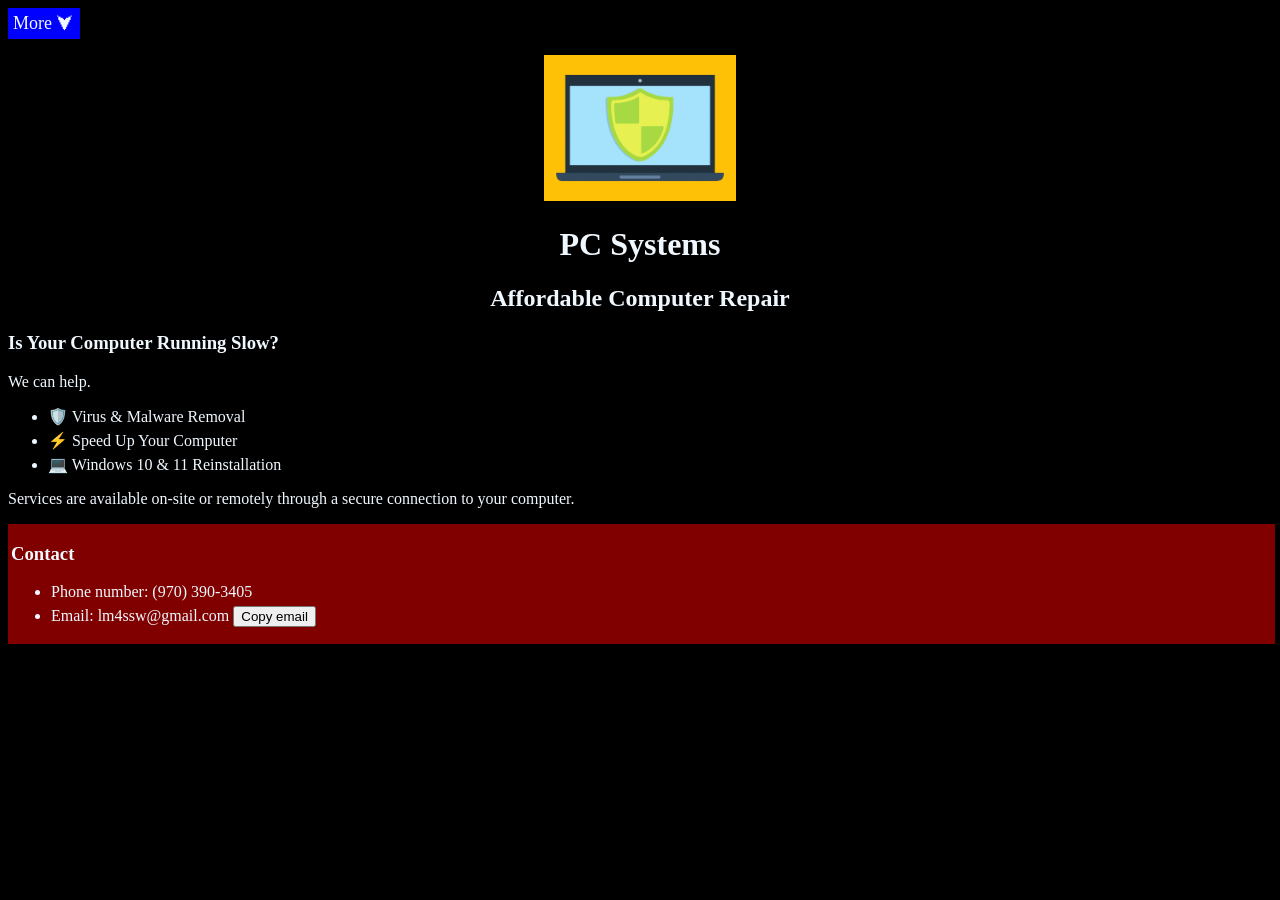
==== index.html @ aab7f8cd "services" ====
<!DOCTYPE html>
<html>

<head>
<meta charset="UTF-8">
<meta name="viewport" content="width=device-width, initial-scale=1.0">
<meta name="description" content='Computer virus removal, system clean-up, fix slow computer'>
<meta name="keywords" content="Computer virus, PC cleaner, Slow computer">
<title>PC Systems</title>
<link rel="stylesheet" href="styles.css">
<link rel="icon" type="image/x-icon" href="favicon/favicon.png">
<base target="_blank">
</head>

<body>
<div class="navbar">
    <div class="dropdown">
        <button class="dropbtn">More &#11167;<i class="fa fa-caret-down"></i>
        </button>
        <div class="dropdown-content">
            <a href="sample.html">sample</a>
        </div>
    </div>
</div>

<p style="text-align:center;"><img src="pics/antivirus.jpg" width="192" height="146" alt="Logo"></p>
<h1>PC Systems</h1>
<h2>Affordable Computer Repair</h2>

<h3>Is Your Computer Running Slow?</h3>
<p>We can help.</p>
<ul>
    <li>🛡️ Virus & Malware Removal</li>
    <li>⚡ Speed Up Your Computer</li>
    <li>💻 Windows 10 & 11 Reinstallation</li>
</ul>

<p>Services are available on-site or remotely through a secure connection to your computer.</p>
<div class="footer">
    <h3>Contact</h3>
    <ul>
        <li>Phone number: (970) 390-3405</li>
        <li>Email: <span id="email">lm4ssw@gmail.com</span> <button onclick="copy_email()">Copy email</button></li>
    </ul>
</div>
<script src="button.js"></script>
</body>

</html>

<!-- <div id="centerBox">
    <p style="text-align:center;"><img src="favicon/favicon.png" alt="Logo AMS"></p>
</div> -->
---- styles.css ----
body {
    /* background-image: url("inicio-fondo.jpg");
    background-repeat: no-repeat;
    background-attachment: fixed;
    background-position: center;
    background-size: cover; */
    background-color: black;
    color: aliceblue;
}

h1, h2 {
    text-align: center;
}

li {
    margin-top: 5px;
}

a:hover {
    color: red;
}

a,
a:visited {
    color: aliceblue;
}

.navbar {
    overflow: hidden;
    background-color: blue;
    width: fit-content;
}

.navbar a {
    float: left;
    text-align: center;
    padding: 0;
    text-decoration: none;
}

.dropdown {
    float: left;
    overflow: hidden;
}

/* light blue */
.dropdown .dropbtn {
    background-color: blue;
    color: aliceblue;
    padding: 5px;
    font-size: 18px;
    font-family: initial;
    border: none;
    margin: 0;
    outline: none;
}

.navbar a:hover {
    background-color: green;
}

.dropdown-content {
    font-size: 18px;
    display: none;
    position: absolute;
    z-index: 1;
}

.dropdown-content a {
    float: none;
    background-color: black;
    color: aliceblue;
    padding: 5px;
    text-decoration: none;
    display: block;
    text-align: left;
}

.dropdown:hover .dropdown-content {
    display: block;
}

#centerBox {
    padding: 0;
    background-color: rgba(0, 0, 0, 0.5);
}

#centerBox {
    padding-top: 1px;
    padding-left: 3px;
}

.footer {
    position: relative;
    padding-left: 3px;
    padding-top: 0.5px;
    padding-bottom: 0.5px;
    left: 0;
    bottom: 0;
    width: 100%;
    background-color: rgba(255, 0, 0, 0.5);
}
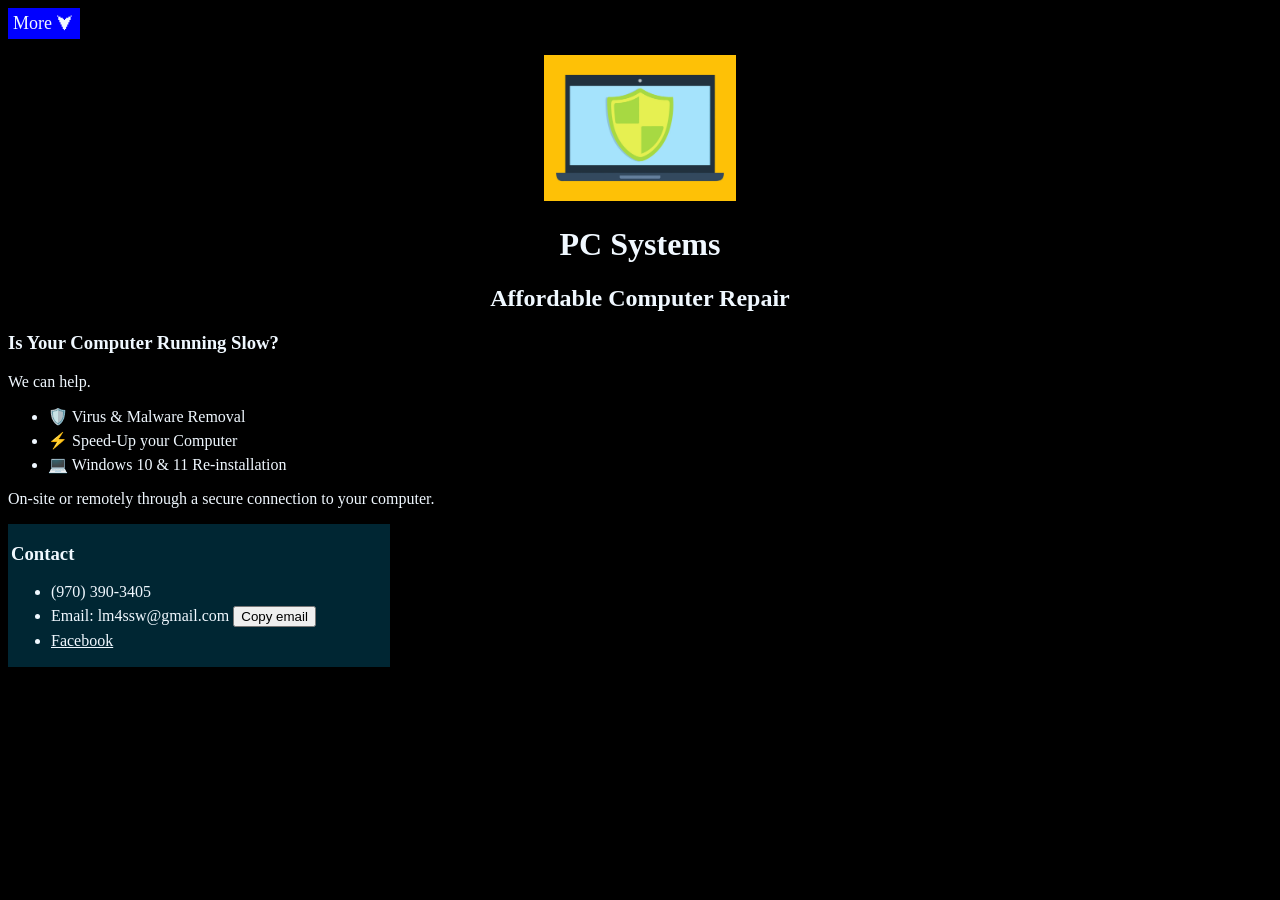
==== commit 7ddc129b: "footer" ====
--- a/index.html
+++ b/index.html
@@ -31,16 +31,17 @@
 <p>We can help.</p>
 <ul>
     <li>🛡️ Virus & Malware Removal</li>
-    <li>⚡ Speed Up Your Computer</li>
-    <li>💻 Windows 10 & 11 Reinstallation</li>
+    <li>⚡ Speed-Up your Computer</li>
+    <li>💻 Windows 10 & 11 Re-installation</li>
 </ul>
 
-<p>Services are available on-site or remotely through a secure connection to your computer.</p>
+<p>On-site or remotely through a secure connection to your computer.</p>
 <div class="footer">
     <h3>Contact</h3>
     <ul>
-        <li>Phone number: (970) 390-3405</li>
+        <li>(970) 390-3405</li>
         <li>Email: <span id="email">lm4ssw@gmail.com</span> <button onclick="copy_email()">Copy email</button></li>
+        <li><a href="https://www.facebook.com/PCSystemsEC/">Facebook</a></li>
     </ul>
 </div>
 <script src="button.js"></script>
--- a/styles.css
+++ b/styles.css
@@ -97,6 +97,6 @@
     padding-bottom: 0.5px;
     left: 0;
     bottom: 0;
-    width: 100%;
-    background-color: rgba(255, 0, 0, 0.5);
+    width: 30%;
+    background-color: rgba(0, 191, 255, 0.2);
 }
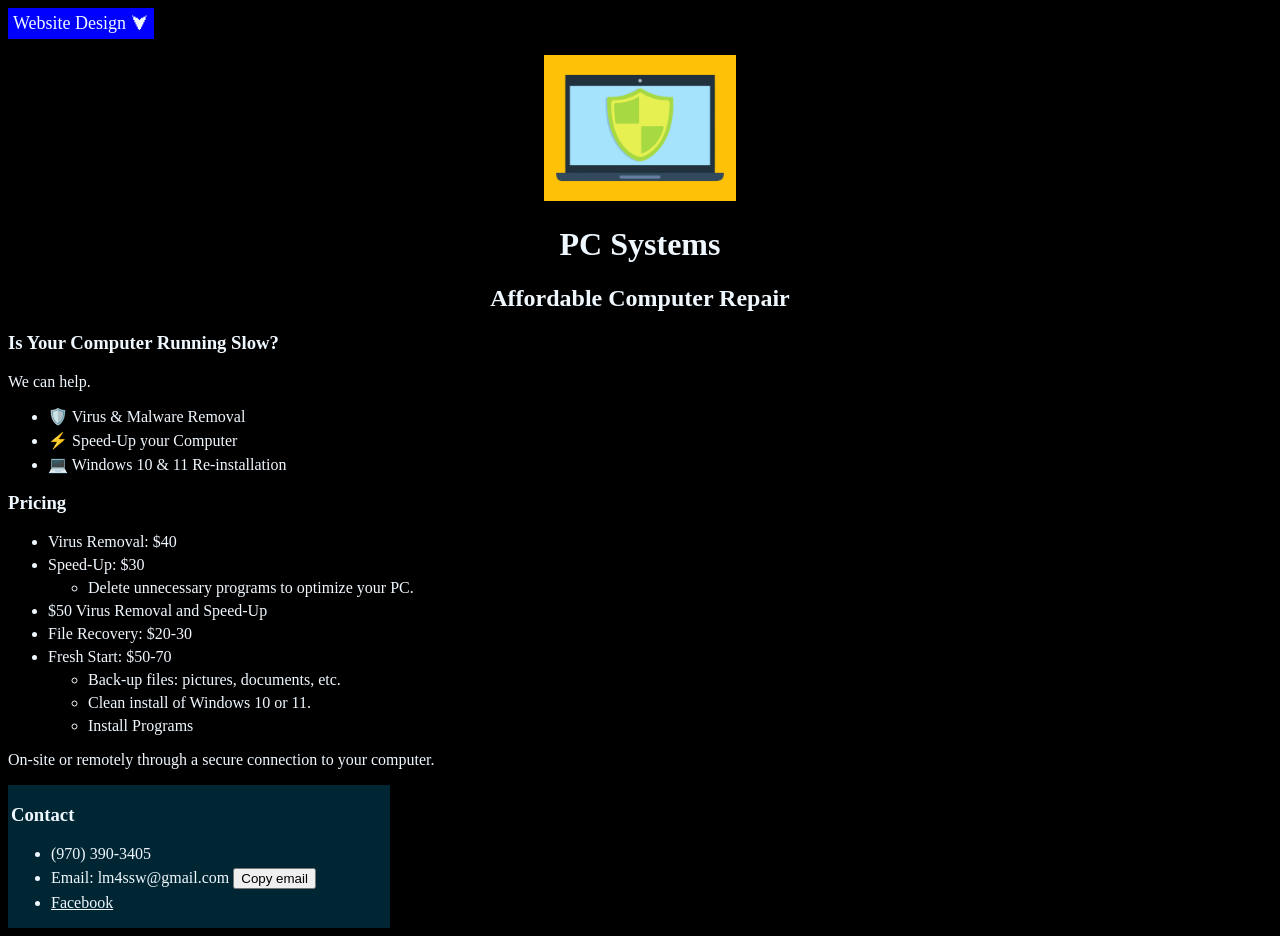
==== commit 12a118b5: "price" ====
--- a/index.html
+++ b/index.html
@@ -5,7 +5,7 @@
 <meta charset="UTF-8">
 <meta name="viewport" content="width=device-width, initial-scale=1.0">
 <meta name="description" content='Computer virus removal, system clean-up, fix slow computer'>
-<meta name="keywords" content="Computer virus, PC cleaner, Slow computer">
+<meta name="keywords" content="Computer antivirus, PC cleaner, Slow computer">
 <title>PC Systems</title>
 <link rel="stylesheet" href="styles.css">
 <link rel="icon" type="image/x-icon" href="favicon/favicon.png">
@@ -15,7 +15,7 @@
 <body>
 <div class="navbar">
     <div class="dropdown">
-        <button class="dropbtn">More &#11167;<i class="fa fa-caret-down"></i>
+        <button class="dropbtn">Website Design &#11167;<i class="fa fa-caret-down"></i>
         </button>
         <div class="dropdown-content">
             <a href="sample.html">sample</a>
@@ -34,7 +34,20 @@
     <li>⚡ Speed-Up your Computer</li>
     <li>💻 Windows 10 & 11 Re-installation</li>
 </ul>
-
+<h3>Pricing</h3>
+<ul>
+    <li>Virus Removal: $40</li>
+    <li>Speed-Up: $30 </li>
+    <ul><li>Delete unnecessary programs to optimize your PC.</li></ul>
+    <li>$50 Virus Removal and Speed-Up</li>
+    <li>File Recovery: $20-30</li>
+    <li>Fresh Start: $50-70</li>
+    <ul>
+        <li>Back-up files: pictures, documents, etc.</li>
+        <li>Clean install of Windows 10 or 11.</li>
+        <li>Install Programs</li>
+    </ul>
+</ul>
 <p>On-site or remotely through a secure connection to your computer.</p>
 <div class="footer">
     <h3>Contact</h3>
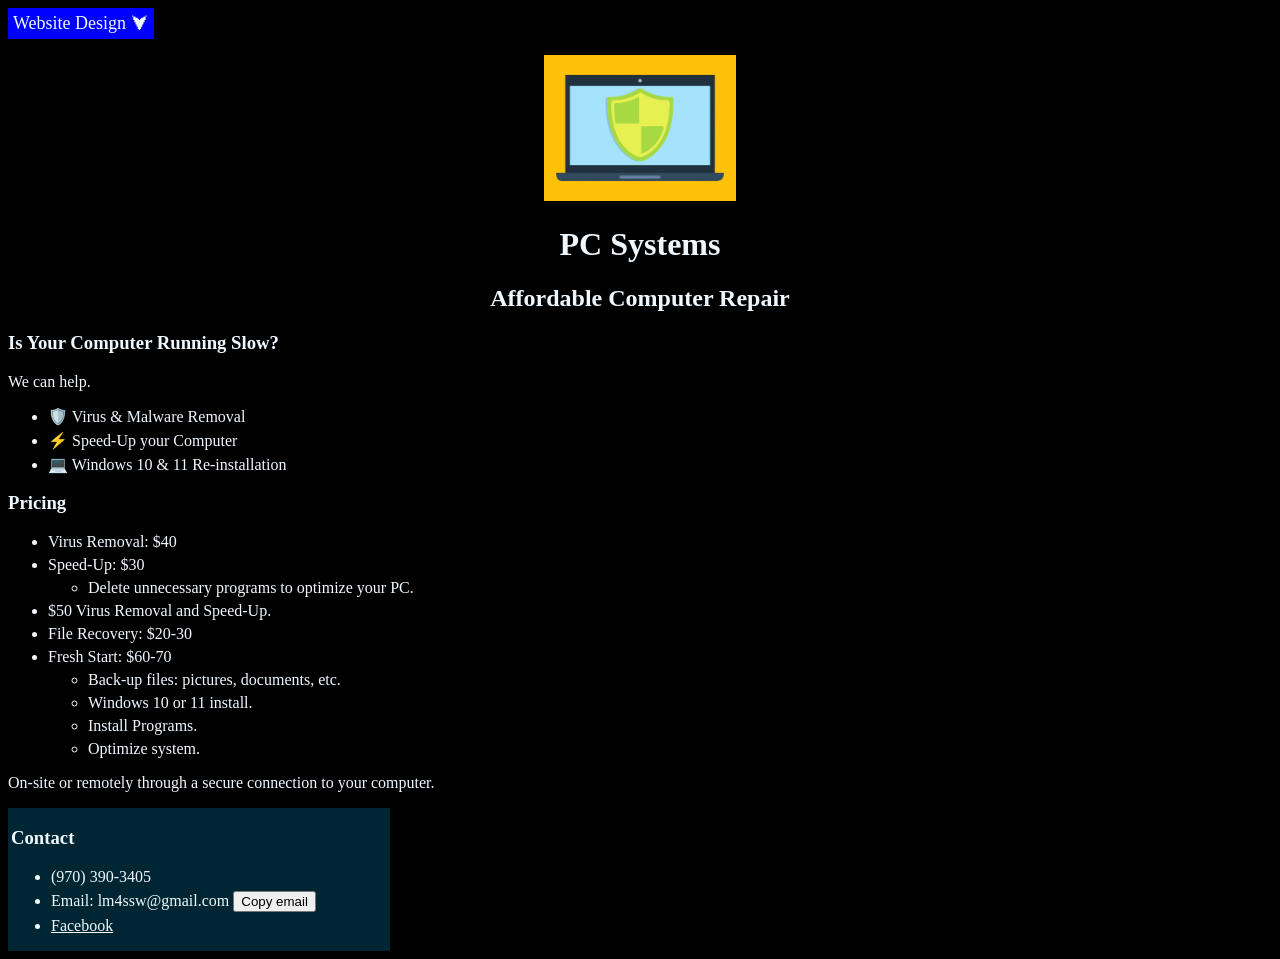
==== commit 1b7a986e: "price2" ====
--- a/index.html
+++ b/index.html
@@ -37,15 +37,16 @@
 <h3>Pricing</h3>
 <ul>
     <li>Virus Removal: $40</li>
-    <li>Speed-Up: $30 </li>
+    <li>Speed-Up: $30</li>
     <ul><li>Delete unnecessary programs to optimize your PC.</li></ul>
-    <li>$50 Virus Removal and Speed-Up</li>
+    <li>$50 Virus Removal and Speed-Up.</li>
     <li>File Recovery: $20-30</li>
-    <li>Fresh Start: $50-70</li>
+    <li>Fresh Start: $60-70</li>
     <ul>
         <li>Back-up files: pictures, documents, etc.</li>
-        <li>Clean install of Windows 10 or 11.</li>
-        <li>Install Programs</li>
+        <li>Windows 10 or 11 install.</li>
+        <li>Install Programs.</li>
+        <li>Optimize system.</li>
     </ul>
 </ul>
 <p>On-site or remotely through a secure connection to your computer.</p>
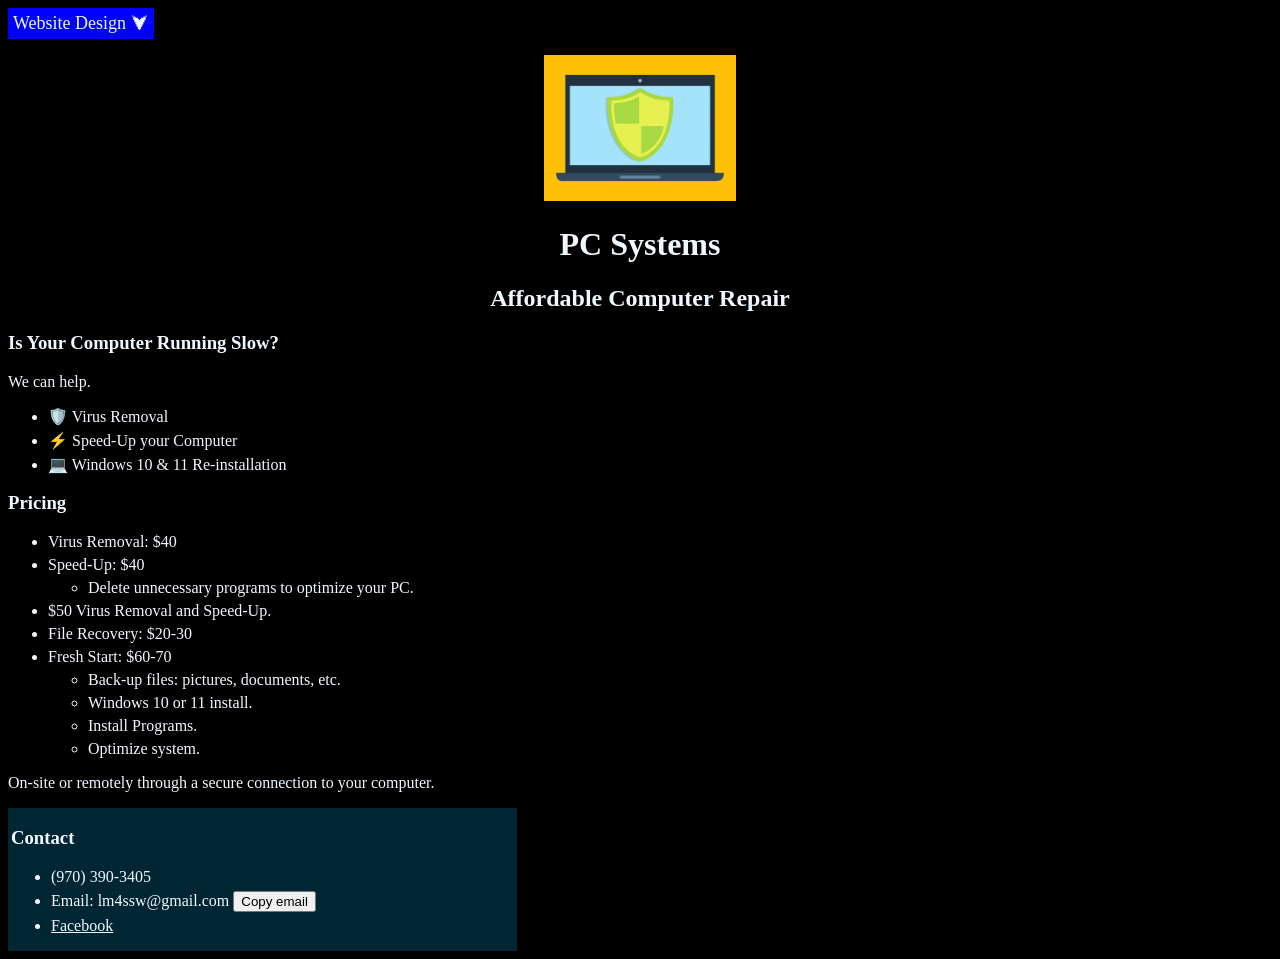
==== commit ed07bd05: "footer" ====
--- a/index.html
+++ b/index.html
@@ -30,14 +30,14 @@
 <h3>Is Your Computer Running Slow?</h3>
 <p>We can help.</p>
 <ul>
-    <li>🛡️ Virus & Malware Removal</li>
+    <li>🛡️ Virus Removal</li>
     <li>⚡ Speed-Up your Computer</li>
     <li>💻 Windows 10 & 11 Re-installation</li>
 </ul>
 <h3>Pricing</h3>
 <ul>
     <li>Virus Removal: $40</li>
-    <li>Speed-Up: $30</li>
+    <li>Speed-Up: $40</li>
     <ul><li>Delete unnecessary programs to optimize your PC.</li></ul>
     <li>$50 Virus Removal and Speed-Up.</li>
     <li>File Recovery: $20-30</li>
--- a/styles.css
+++ b/styles.css
@@ -97,6 +97,6 @@
     padding-bottom: 0.5px;
     left: 0;
     bottom: 0;
-    width: 30%;
+    width: 40%;
     background-color: rgba(0, 191, 255, 0.2);
 }
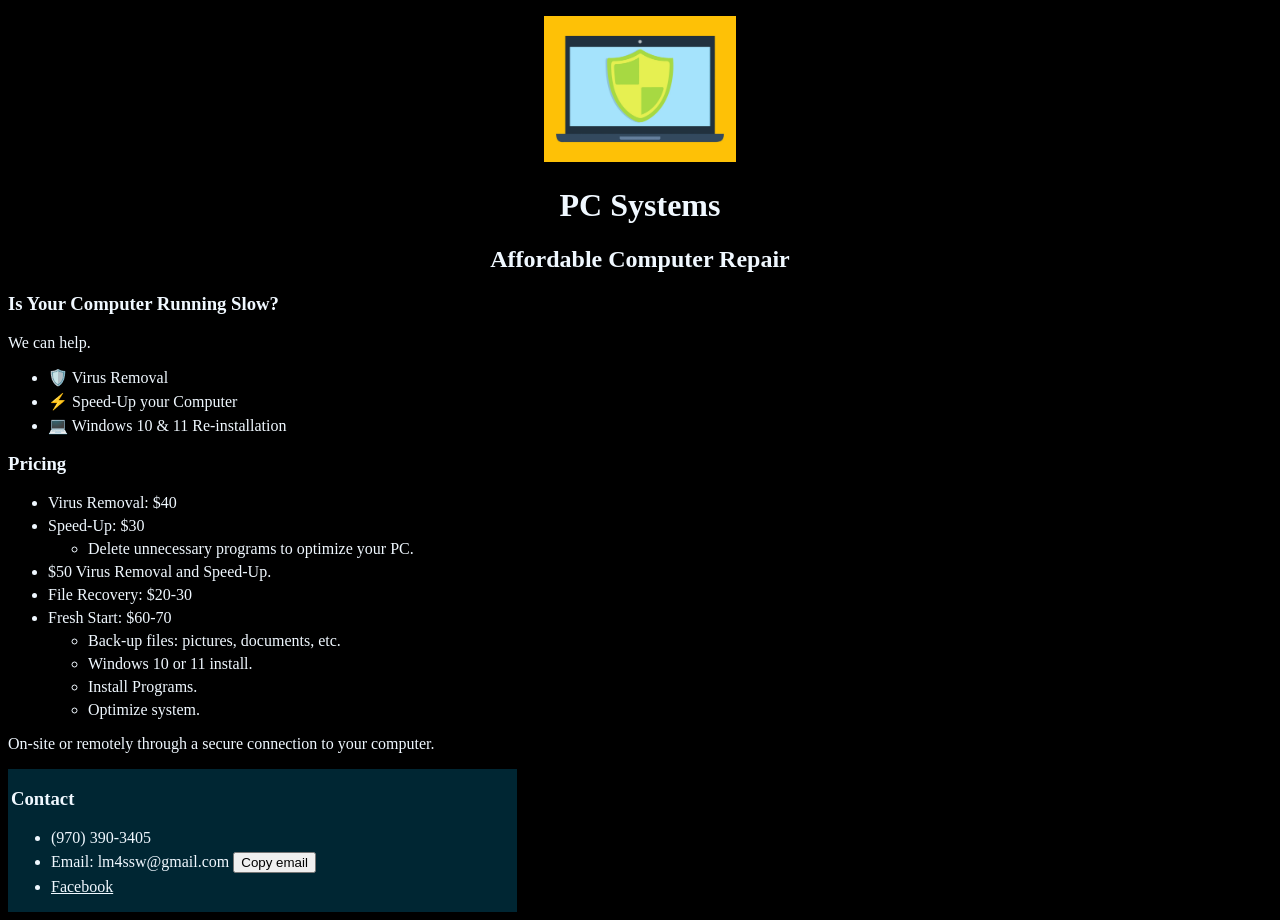
==== commit bfc6b125: "favicon" ====
--- a/index.html
+++ b/index.html
@@ -8,12 +8,12 @@
 <meta name="keywords" content="Computer antivirus, PC cleaner, Slow computer">
 <title>PC Systems</title>
 <link rel="stylesheet" href="styles.css">
-<link rel="icon" type="image/x-icon" href="favicon/favicon.png">
+<link rel="icon" type="image/x-icon" href="pics/favicon.jpg">
 <base target="_blank">
 </head>
 
 <body>
-<div class="navbar">
+<!-- <div class="navbar">
     <div class="dropdown">
         <button class="dropbtn">Website Design &#11167;<i class="fa fa-caret-down"></i>
         </button>
@@ -21,7 +21,7 @@
             <a href="sample.html">sample</a>
         </div>
     </div>
-</div>
+</div> -->
 
 <p style="text-align:center;"><img src="pics/antivirus.jpg" width="192" height="146" alt="Logo"></p>
 <h1>PC Systems</h1>
@@ -37,7 +37,7 @@
 <h3>Pricing</h3>
 <ul>
     <li>Virus Removal: $40</li>
-    <li>Speed-Up: $40</li>
+    <li>Speed-Up: $30</li>
     <ul><li>Delete unnecessary programs to optimize your PC.</li></ul>
     <li>$50 Virus Removal and Speed-Up.</li>
     <li>File Recovery: $20-30</li>
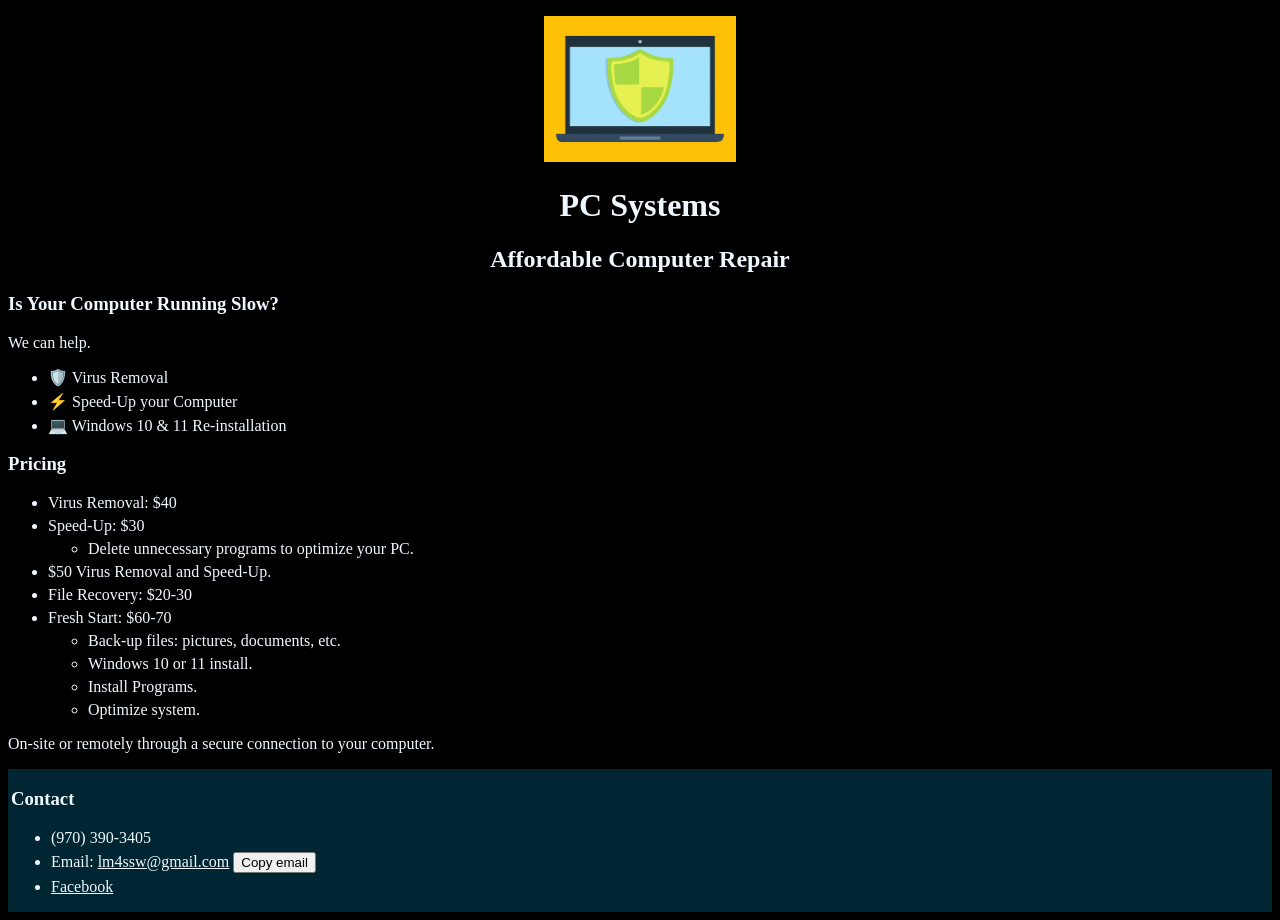
==== commit 5d503296: "mailto" ====
--- a/index.html
+++ b/index.html
@@ -54,7 +54,7 @@
     <h3>Contact</h3>
     <ul>
         <li>(970) 390-3405</li>
-        <li>Email: <span id="email">lm4ssw@gmail.com</span> <button onclick="copy_email()">Copy email</button></li>
+        <li>Email: <a href="mailto:lm4ssw@gmail.com" id="email">lm4ssw@gmail.com</a> <button onclick="copy_email()">Copy email</button></li>
         <li><a href="https://www.facebook.com/PCSystemsEC/">Facebook</a></li>
     </ul>
 </div>
--- a/styles.css
+++ b/styles.css
@@ -97,6 +97,6 @@
     padding-bottom: 0.5px;
     left: 0;
     bottom: 0;
-    width: 40%;
+    width: auto;
     background-color: rgba(0, 191, 255, 0.2);
 }
